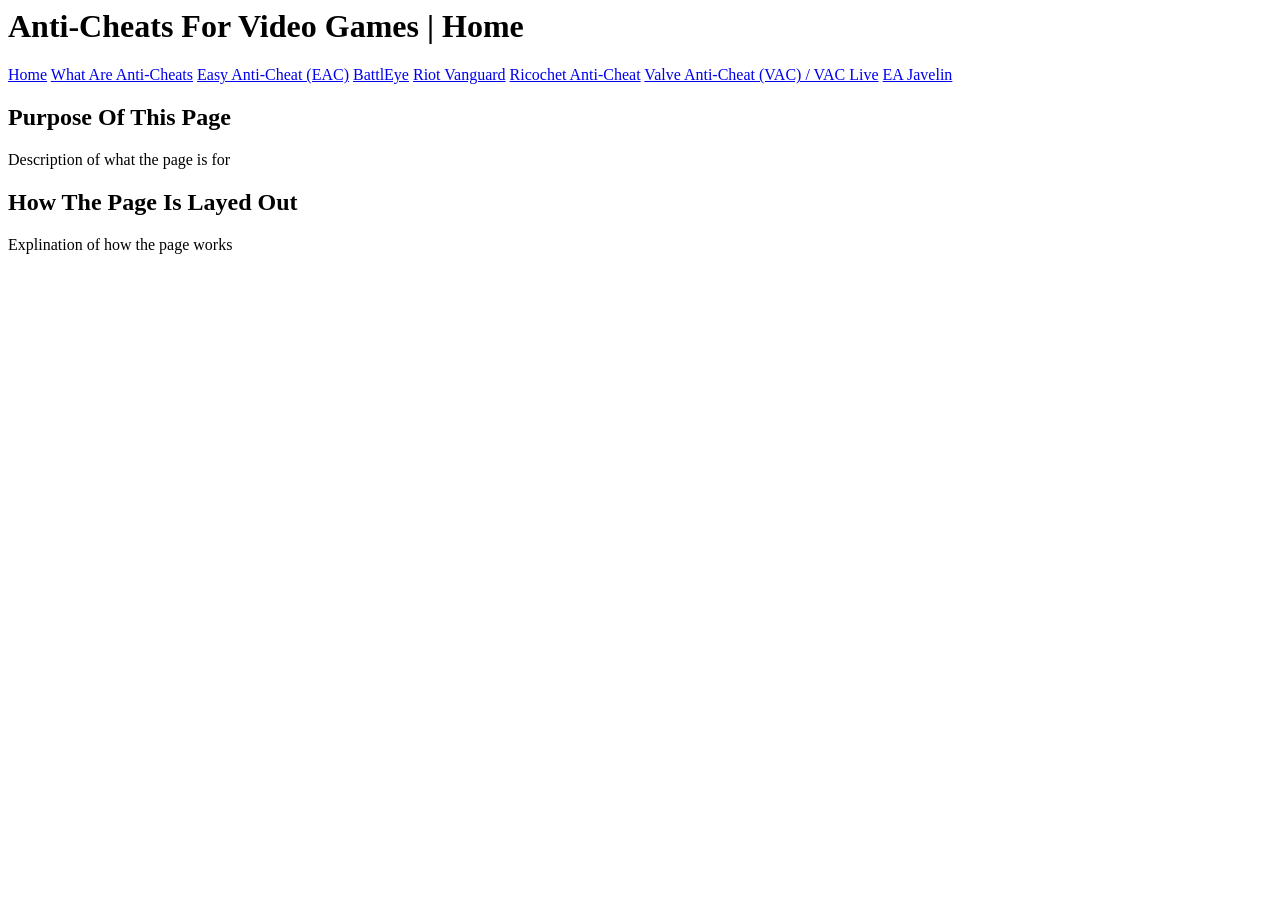
==== index.html @ 2db4929d "revert to broken page but working on live server" ====
<html lang="en">
<head>
    <meta charset="UTF-8">
    <meta name="viewport" content="width=device-width, initial-scale=1.0">
    <link rel="stylesheet" href="styles.css">
    <title>CSCI364 UnEssay - Anti-Cheats</title>
</head>
<body>
    <header>
        <h1>Anti-Cheats For Video Games | Home</h1>
        <nav>
            <a href="/index.html">Home</a>
            <a href="/what-are-anticheats/index.html">What Are Anti-Cheats</a>
            <a href="/easy-anticheat/index.html">Easy Anti-Cheat (EAC)</a>
            <a href="/battleye/index.html">BattlEye</a>
            <a href="/riot-vanguard/index.html">Riot Vanguard</a>
            <a href="/ricochet-anticheat/index.html">Ricochet Anti-Cheat</a>
            <a href="/valve-anticheat/index.html">Valve Anti-Cheat (VAC) / VAC Live</a>
            <a href="/ea-javelin/index.html">EA Javelin</a>
        </nav>
    </header>
    <main>
        <section>
            <h2>Purpose Of This Page</h2>
            <p>Description of what the page is for</p>
        </section>

        <section>
            <h2>How The Page Is Layed Out</h2>
            <p>Explination of how the page works</p>
        </section>
    </main>
</body>
</html>
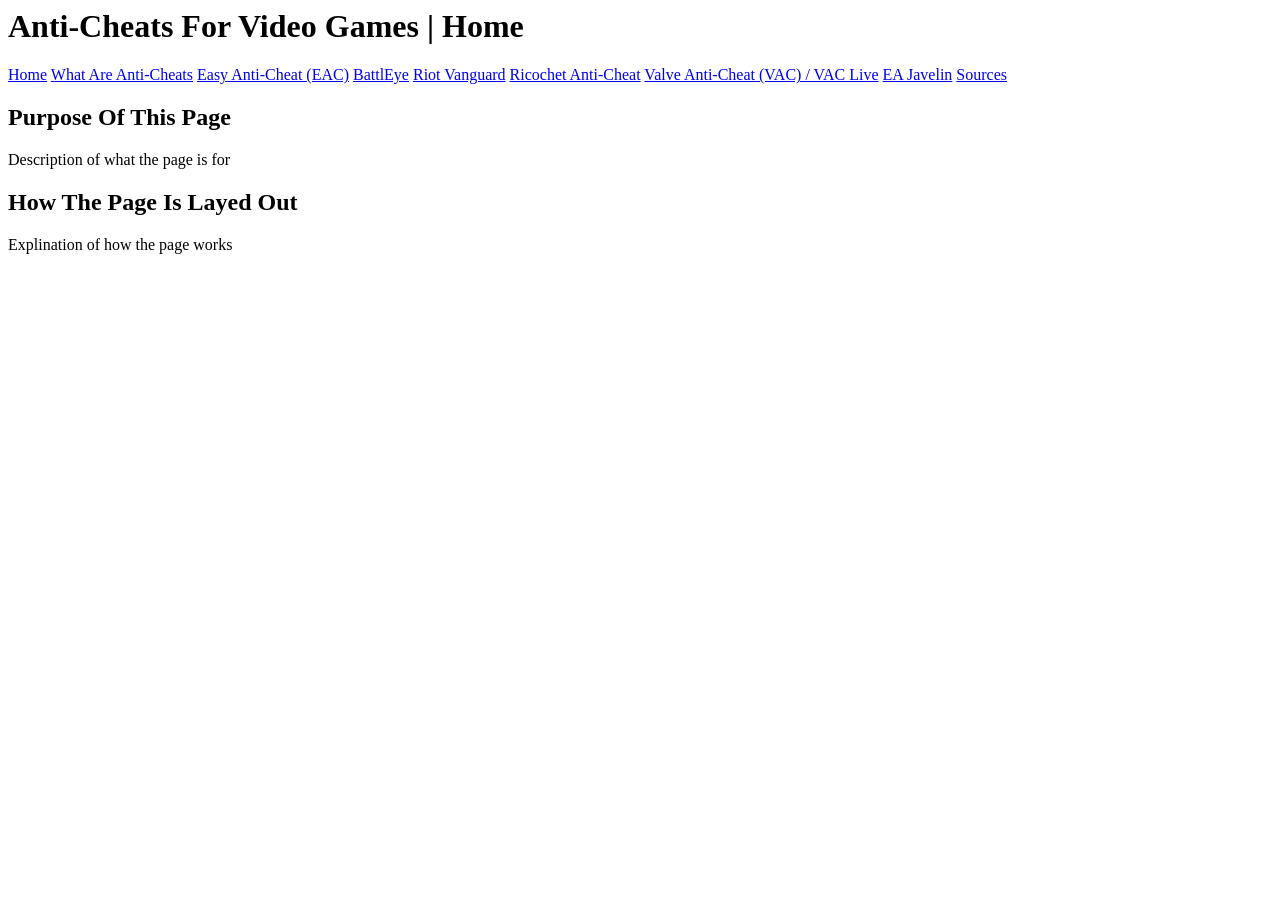
==== commit b8fd45fb: "added a sources page and copied style from 344 page" ====
--- a/index.html
+++ b/index.html
@@ -17,6 +17,7 @@
             <a href="/ricochet-anticheat/index.html">Ricochet Anti-Cheat</a>
             <a href="/valve-anticheat/index.html">Valve Anti-Cheat (VAC) / VAC Live</a>
             <a href="/ea-javelin/index.html">EA Javelin</a>
+            <a href="/sources/index.html">Sources</a>
         </nav>
     </header>
     <main>
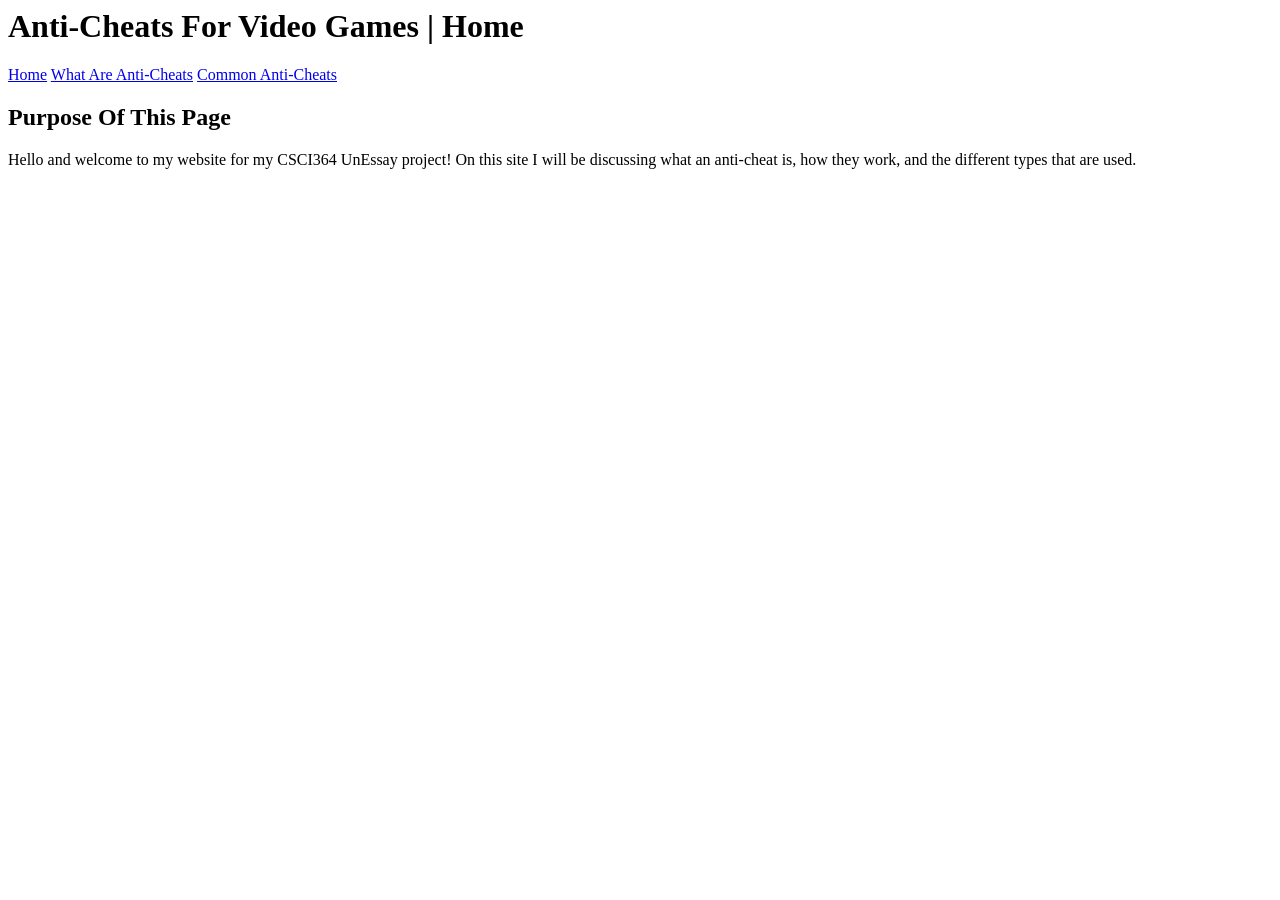
==== commit 1c3ed0f0: "fixes" ====
--- a/index.html
+++ b/index.html
@@ -9,27 +9,17 @@
     <header>
         <h1>Anti-Cheats For Video Games | Home</h1>
         <nav>
-            <a href="/index.html">Home</a>
-            <a href="/what-are-anticheats/index.html">What Are Anti-Cheats</a>
-            <a href="/easy-anticheat/index.html">Easy Anti-Cheat (EAC)</a>
-            <a href="/battleye/index.html">BattlEye</a>
-            <a href="/riot-vanguard/index.html">Riot Vanguard</a>
-            <a href="/ricochet-anticheat/index.html">Ricochet Anti-Cheat</a>
-            <a href="/valve-anticheat/index.html">Valve Anti-Cheat (VAC) / VAC Live</a>
-            <a href="/ea-javelin/index.html">EA Javelin</a>
-            <a href="/sources/index.html">Sources</a>
+            <a href="index.html">Home</a>
+            <a href="../what-are-anticheats/index.html">What Are Anti-Cheats</a>
+            <a href="../common-anticheats/index.html">Common Anti-Cheats</a>
         </nav>
     </header>
     <main>
         <section>
             <h2>Purpose Of This Page</h2>
-            <p>Description of what the page is for</p>
+            <p>Hello and welcome to my website for my CSCI364 UnEssay project! On this site I will be discussing what an anti-cheat is, how they work, and the different types that are used. </p>
         </section>
 
-        <section>
-            <h2>How The Page Is Layed Out</h2>
-            <p>Explination of how the page works</p>
-        </section>
     </main>
 </body>
 </html>
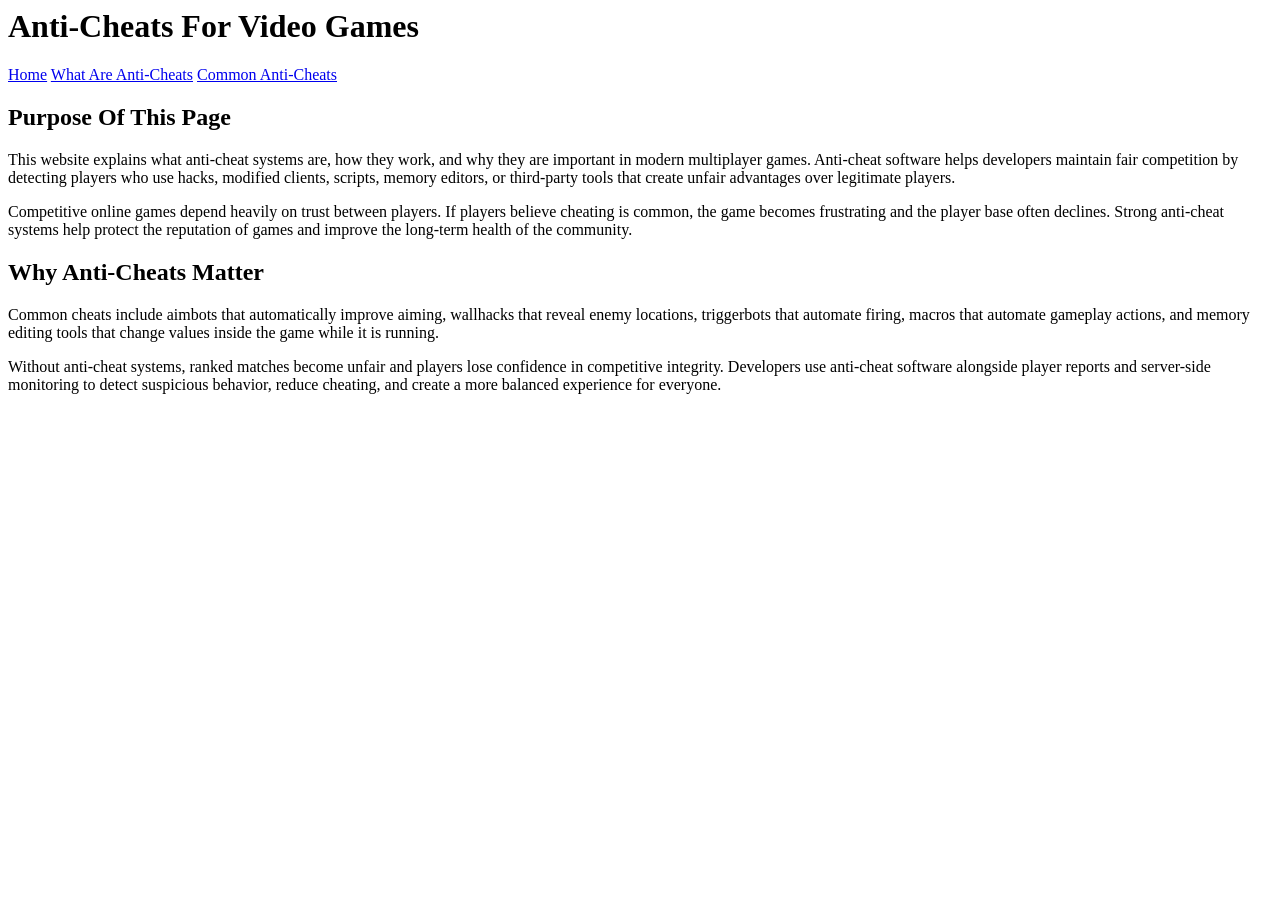
==== commit de3716cd: "final?" ====
--- a/index.html
+++ b/index.html
@@ -3,23 +3,48 @@
     <meta charset="UTF-8">
     <meta name="viewport" content="width=device-width, initial-scale=1.0">
     <link rel="stylesheet" href="styles.css">
-    <title>CSCI364 UnEssay - Anti-Cheats</title>
+    <title>Anti-Cheats For Video Games | Home</title>
 </head>
 <body>
     <header>
-        <h1>Anti-Cheats For Video Games | Home</h1>
+        <h1>Anti-Cheats For Video Games</h1>
         <nav>
             <a href="index.html">Home</a>
-            <a href="../what-are-anticheats/index.html">What Are Anti-Cheats</a>
-            <a href="../common-anticheats/index.html">Common Anti-Cheats</a>
+            <a href="what-are-anticheats/index.html">What Are Anti-Cheats</a>
+            <a href="common-anticheats/index.html">Common Anti-Cheats</a>
         </nav>
     </header>
+
     <main>
         <section>
             <h2>Purpose Of This Page</h2>
-            <p>Hello and welcome to my website for my CSCI364 UnEssay project! On this site I will be discussing what an anti-cheat is, how they work, and the different types that are used. </p>
+            <p>
+                This website explains what anti-cheat systems are, how they work, and why they are important in modern multiplayer games.
+                Anti-cheat software helps developers maintain fair competition by detecting players who use hacks, modified clients,
+                scripts, memory editors, or third-party tools that create unfair advantages over legitimate players.
+            </p>
+
+            <p>
+                Competitive online games depend heavily on trust between players. If players believe cheating is common,
+                the game becomes frustrating and the player base often declines. Strong anti-cheat systems help protect the
+                reputation of games and improve the long-term health of the community.
+            </p>
         </section>
 
+        <section>
+            <h2>Why Anti-Cheats Matter</h2>
+            <p>
+                Common cheats include aimbots that automatically improve aiming, wallhacks that reveal enemy locations,
+                triggerbots that automate firing, macros that automate gameplay actions, and memory editing tools that change
+                values inside the game while it is running.
+            </p>
+
+            <p>
+                Without anti-cheat systems, ranked matches become unfair and players lose confidence in competitive integrity.
+                Developers use anti-cheat software alongside player reports and server-side monitoring to detect suspicious behavior,
+                reduce cheating, and create a more balanced experience for everyone.
+            </p>
+        </section>
     </main>
 </body>
 </html>
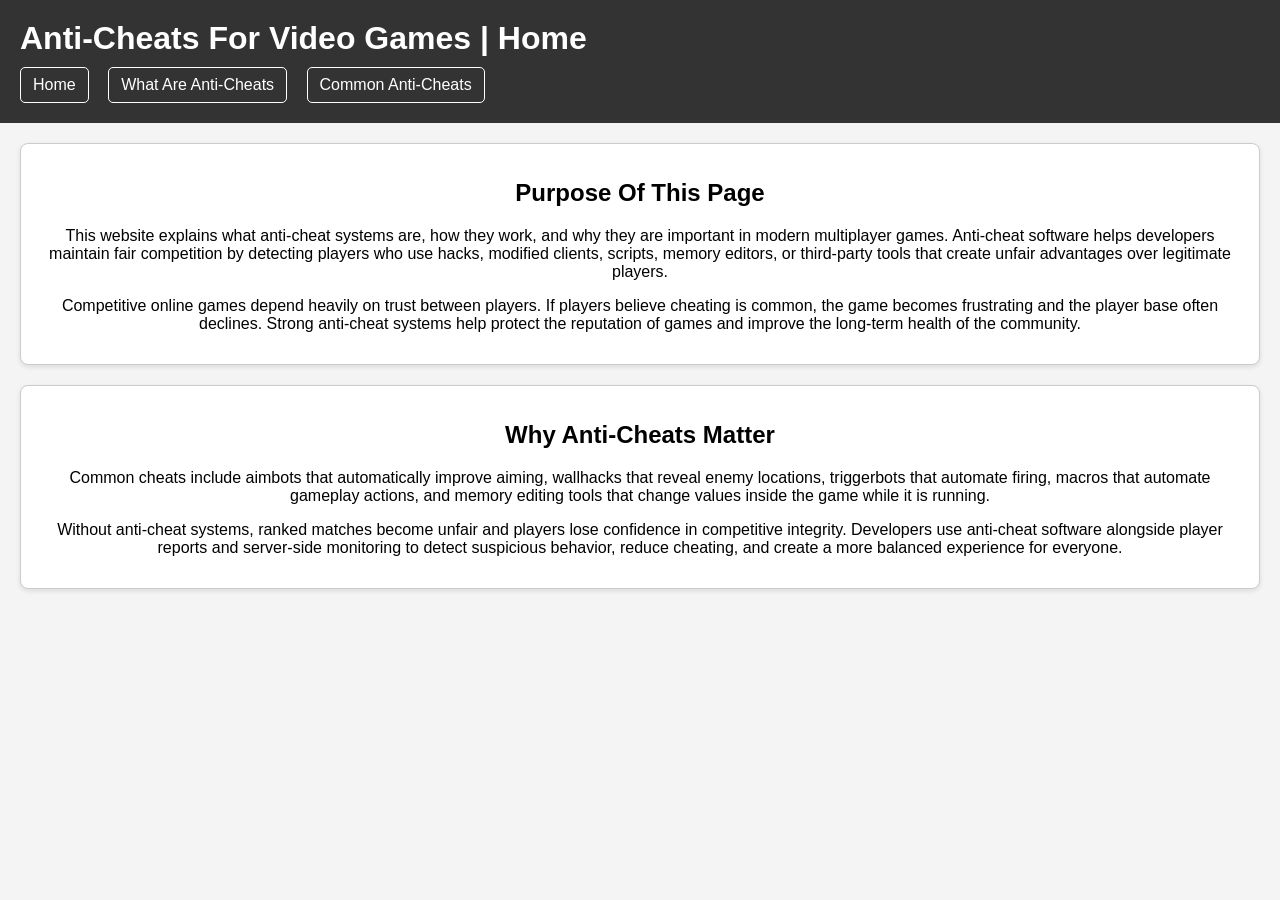
==== commit 8f76e897: "final changes" ====
--- a/index.html
+++ b/index.html
@@ -7,7 +7,7 @@
 </head>
 <body>
     <header>
-        <h1>Anti-Cheats For Video Games</h1>
+        <h1>Anti-Cheats For Video Games | Home</h1>
         <nav>
             <a href="index.html">Home</a>
             <a href="what-are-anticheats/index.html">What Are Anti-Cheats</a>
--- a/styles.css
+++ b/styles.css
@@ -0,0 +1,51 @@
+body {
+    margin: 0;
+    font-family: Arial, Helvetica, sans-serif;
+    background-color: #f4f4f4;
+}
+
+header {
+    background-color: #333;
+    color: white;
+    padding: 20px;
+}
+
+header h1 {
+    margin: 0;
+}
+
+nav {
+    margin-top: 10px;
+}
+
+nav a {
+    color: white;
+    text-decoration: none;
+    margin-right: 15px;
+
+    padding: 8px 12px;
+    border: 1px solid white;
+    border-radius: 5px;
+    display: inline-block;
+}
+
+main {
+    padding: 20px;
+    text-align: center; /* <-- added */
+}
+
+section {
+    background-color: white;
+    padding: 15px;
+    margin-bottom: 20px;
+
+    border: 1px solid #ccc;
+    border-radius: 8px;
+    box-shadow: 0 2px 5px rgba(0,0,0,0.1); 
+}
+
+img {
+    max-width: 100px;
+    display: block;
+    margin: 0 auto;
+}
